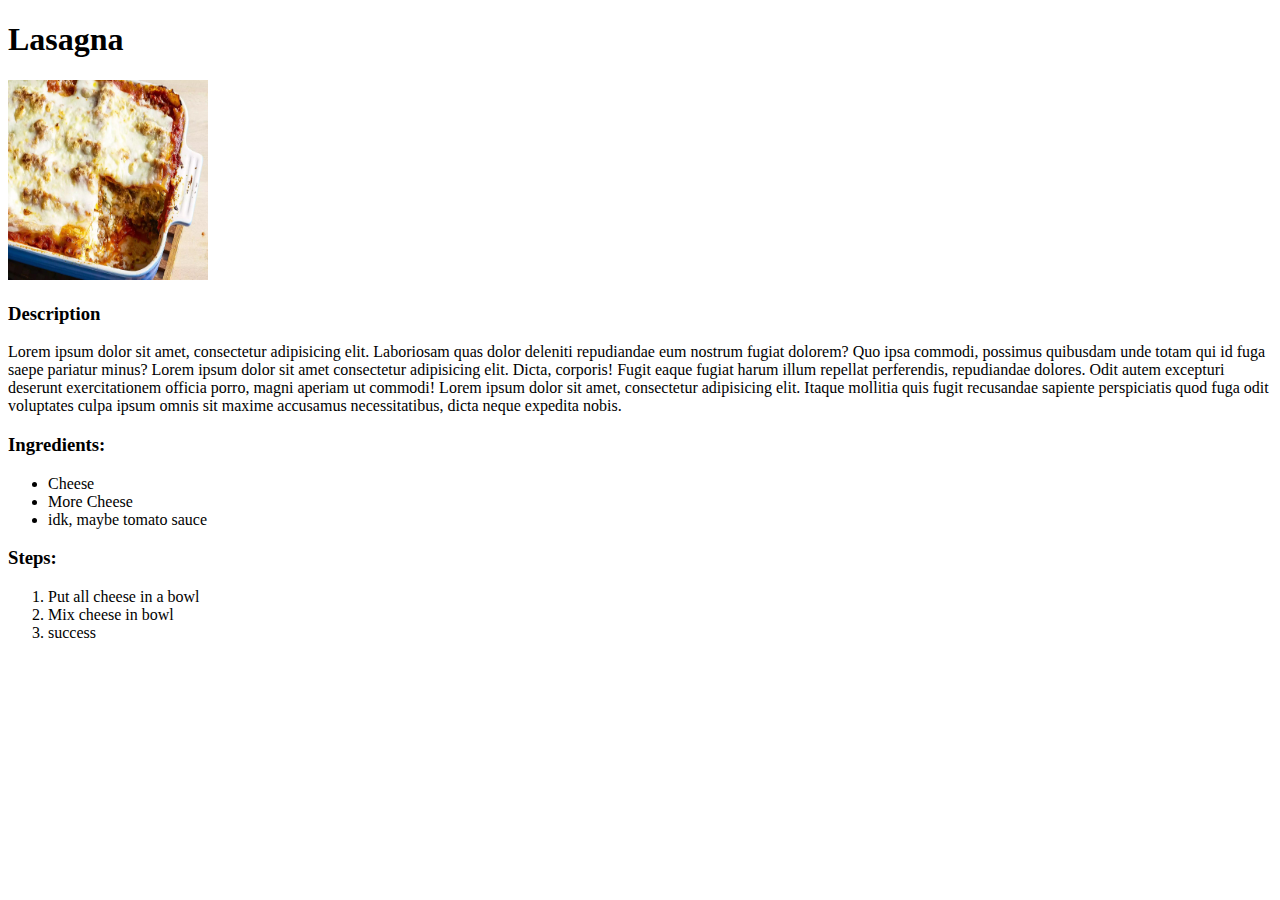
==== recipes/lasagna.html @ 87bc1553 "More files" ====
<!DOCTYPE html>
<html lang="en">
<head>
    <meta charset="UTF-8">
    <meta name="viewport" content="width=, initial-scale=1.0">
    <title>Document</title>
</head>
<body>
    <h1>Lasagna</h1>
    <div></div>
    <img src="../images/lasagna.jpeg" height="200" width="200" alt="Lasagna">
    <div></div>
    <h3>Description</h3> <div></div>
    <p>Lorem ipsum dolor sit amet, consectetur adipisicing elit. Laboriosam quas dolor deleniti repudiandae eum nostrum fugiat dolorem? Quo ipsa commodi, possimus quibusdam unde totam qui id fuga saepe pariatur minus?
        Lorem ipsum dolor sit amet consectetur adipisicing elit. Dicta, corporis! Fugit eaque fugiat harum illum repellat perferendis, repudiandae dolores. Odit autem excepturi deserunt exercitationem officia porro, magni aperiam ut commodi!
        Lorem ipsum dolor sit amet, consectetur adipisicing elit. Itaque mollitia quis fugit recusandae sapiente perspiciatis quod fuga odit voluptates culpa ipsum omnis sit maxime accusamus necessitatibus, dicta neque expedita nobis.
    </p> <div></div>
    <h3>Ingredients:</h3><div></div>
    <ul>
        <li>Cheese</li>
        <li>More Cheese</li>
        <li>idk, maybe tomato sauce</li>
    </ul><div></div>
    <h3>Steps:</h3>
    <ol>
        <li>Put all cheese in a bowl</li>
        <li>Mix cheese in bowl</li>
        <li>success</li>
    </ol>
</body>
</html>
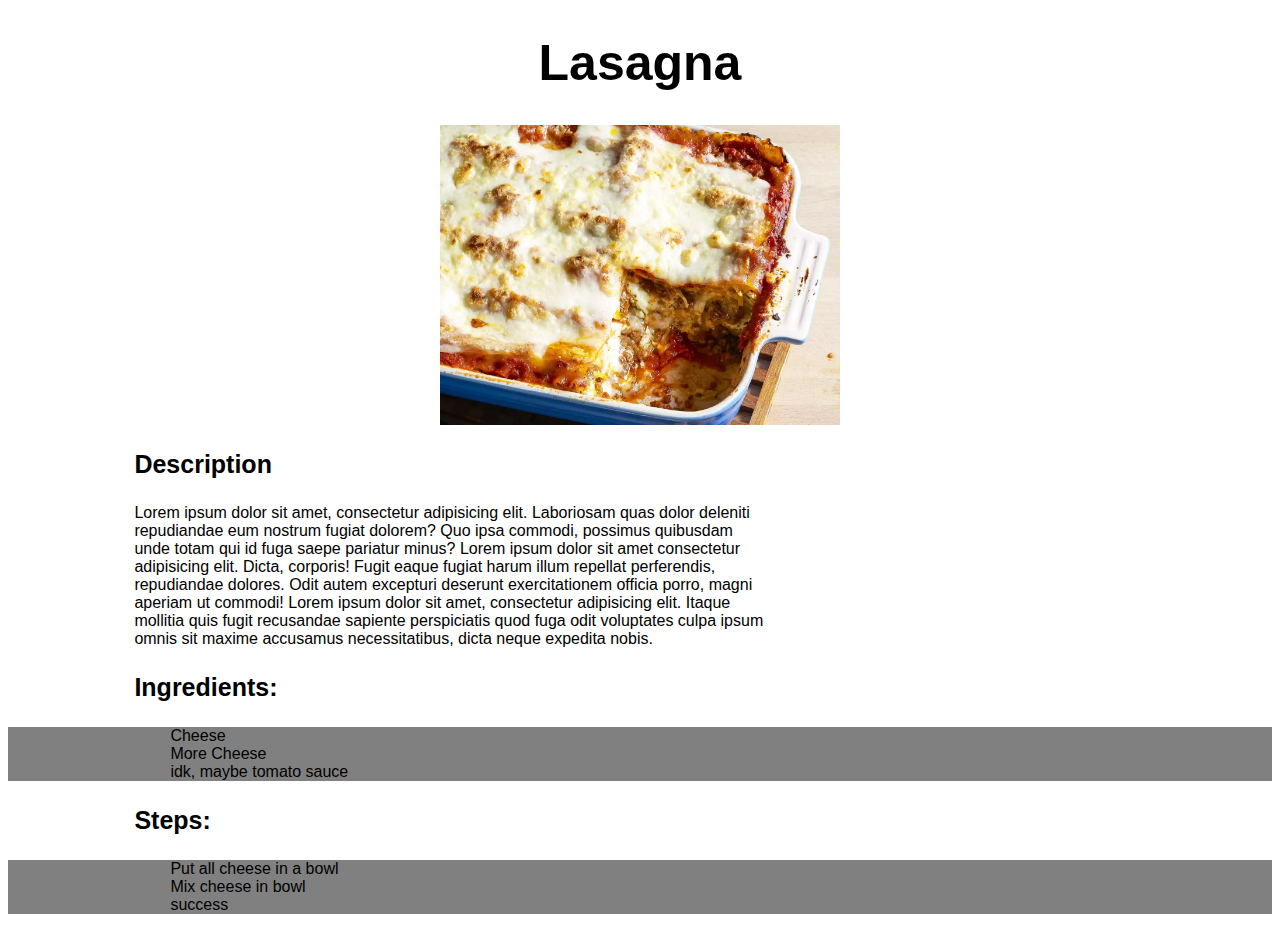
==== commit 14f78bf3: "add css" ====
--- a/recipes/lasagna.html
+++ b/recipes/lasagna.html
@@ -3,12 +3,13 @@
 <head>
     <meta charset="UTF-8">
     <meta name="viewport" content="width=, initial-scale=1.0">
-    <title>Document</title>
+    <title>Lasagna</title>
+    <link rel="stylesheet" href="../styles.css">
 </head>
 <body>
     <h1>Lasagna</h1>
     <div></div>
-    <img src="../images/lasagna.jpeg" height="200" width="200" alt="Lasagna">
+    <img src="../images/lasagna.jpeg" alt="Lasagna">
     <div></div>
     <h3>Description</h3> <div></div>
     <p>Lorem ipsum dolor sit amet, consectetur adipisicing elit. Laboriosam quas dolor deleniti repudiandae eum nostrum fugiat dolorem? Quo ipsa commodi, possimus quibusdam unde totam qui id fuga saepe pariatur minus?
--- a/styles.css
+++ b/styles.css
@@ -0,0 +1,42 @@
+body {
+    font-family: Arial, sans-serif;
+}
+
+h1 {
+    text-align: center;
+    font-weight: bold;
+    font-size: 50px;
+}
+
+img {
+    display: block;
+    margin-left: auto;
+    margin-right: auto;
+    width: auto;
+    height: 300px;
+}
+
+h3 {
+    display: block;
+    margin-left: 10%;
+    margin-right: auto;
+    font-size: 25px;
+}
+
+p {
+    display: block;
+    margin-left: 10%;
+    margin-right: auto;
+    width: 50%;
+}
+
+ol, ul {
+    background-color: gray;
+}
+
+li {
+    display: block;
+    margin-left: 10%;
+    margin-right: auto;
+    width: 50%;
+}